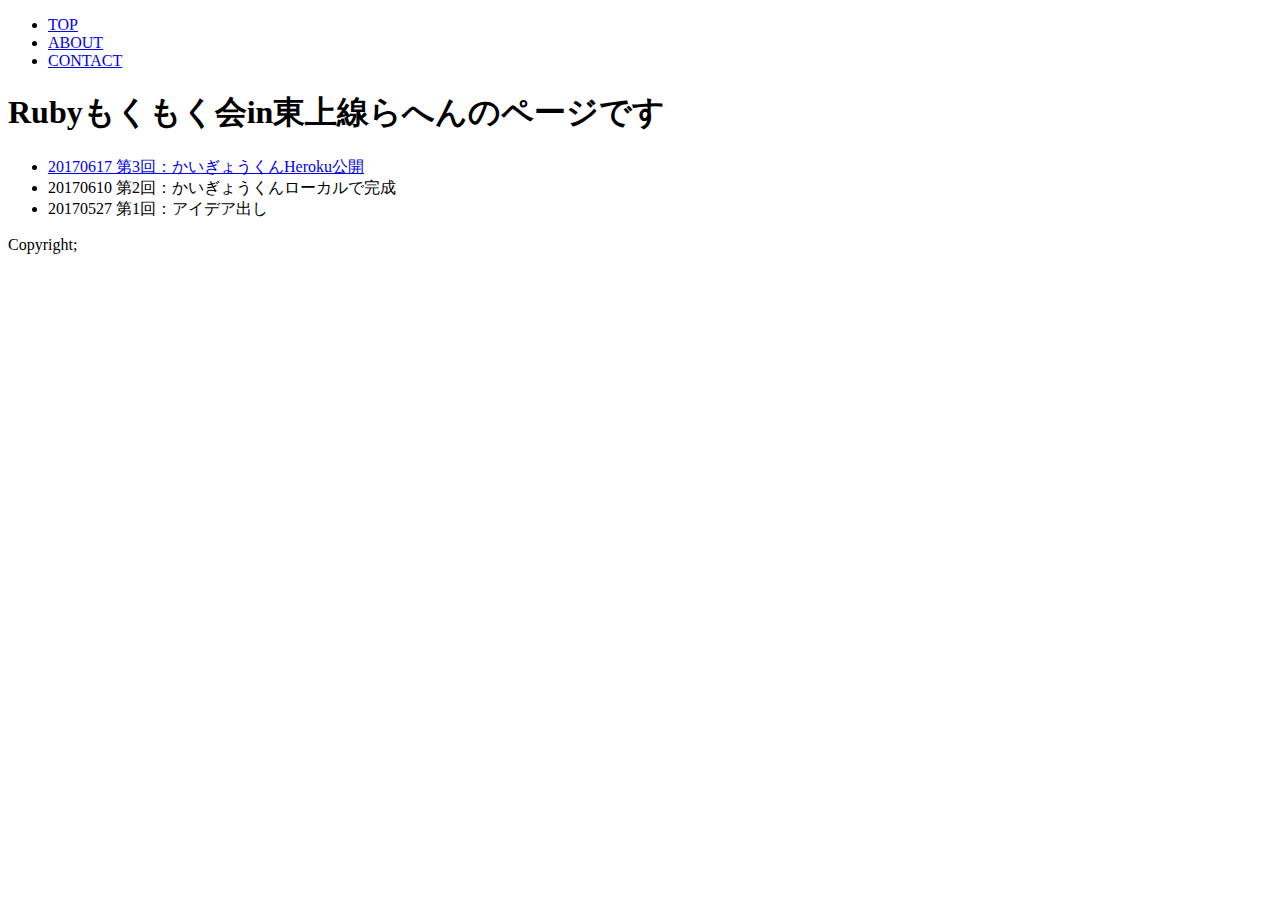
==== index.html @ ead69bad "css作成中" ====
<!DOCTYPE html>
<html lang="ja">
  <head>
    <meta charset="utf-8">
    <title>Rubyもくもく会in東上線らへん</title>
    <link href="https://fonts.googleapis.com/css?family=Montserrat" rel="stylesheet"> 
     <link rel="stylesheet" type=="css/moku.css">
  </head>
  <body>
    <header id="toppage">
      <nav>
        <ul>
          <li><a href="index.html">TOP</a></li>
          <li><a href="about.html">ABOUT</a></li>
          <li><a href="contact.html">CONTACT</a></li>
        </ul>
      </nab>
    </header>
    <main>
      <div class="listarea">
        <h1>Rubyもくもく会in東上線らへんのページです</h1>
        <ul>
          <li><a href="moku170617.html">20170617 第3回：かいぎょうくんHeroku公開</a></li>
          <li>20170610 第2回：かいぎょうくんローカルで完成</li>
          <li>20170527 第1回：アイデア出し</li>
        </ul>
      </div>
    </main>
    <footer>
      <p>Copyright;</p>
    </footer>
  </body>
</html>
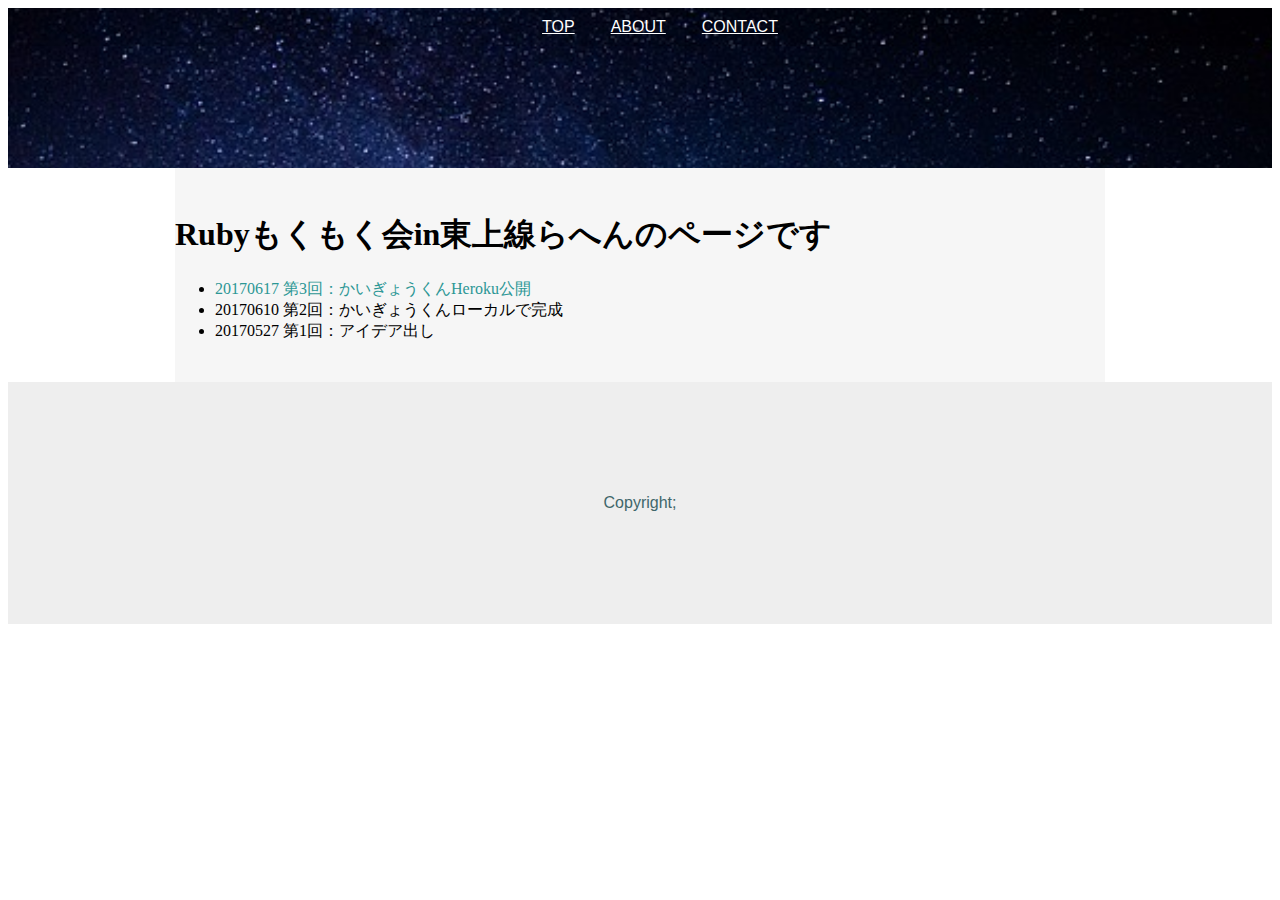
==== commit 0257ebf0: "about更新" ====
--- a/index.html
+++ b/index.html
@@ -3,8 +3,8 @@
   <head>
     <meta charset="utf-8">
     <title>Rubyもくもく会in東上線らへん</title>
-    <link href="https://fonts.googleapis.com/css?family=Montserrat" rel="stylesheet"> 
-     <link rel="stylesheet" type=="css/moku.css">
+   <!-- <link href="https://fonts.googleapis.com/css?family=Montserrat" rel="stylesheet"> -->
+    <link rel="stylesheet" href="css/moku.css">
   </head>
   <body>
     <header id="toppage">
--- a/css/moku.css
+++ b/css/moku.css
@@ -0,0 +1,190 @@
+@charset "UTF-8";
+
+/* 基本設定* /
+body {
+  font-size: 16px;
+  line-height: 1.7;
+  margin; 0;
+  padding; 0;
+  background-color: #EEE
+  text-shadow: 1px-1px 0 rgba(255,255,255,1);
+}
+
+section,article, aside, nav, header, main, footer { display: block; }
+
+h1,h2,h3,h4 {
+  font-family: "Montserrat",sans-serif;
+  font-weight: normal;
+}
+
+ul, li {
+  margin: 0;
+  padding: 0;
+  list-style: none;
+}
+
+a { text-decoration: none;}
+
+img { /* フルードイメージ対応 */
+  max-width: 100%;
+  height: auto;
+}
+
+.center { text-align: center; }
+
+
+/* ヘッダー */
+header {
+	width: 100%;
+	padding: 6em 0 4em;
+	background: url("../images/h1.jpg") no-repeat fixed center bottom / cover ;
+	position: relative;
+	text-align: center;
+	color: #FFF;
+}
+
+header nav {
+	background: rgba(0, 0, 0, 0.1) ;
+	padding: 10px 0; 
+	width: 100%;
+	position: absolute;
+	top:0;
+}
+header nav ul{
+	margin: auto;
+	text-align: center;
+}
+header nav ul li{
+	display: inline-block;
+}
+header nav ul li a{
+	color: #FFF;
+	font-family: "Montserrat",sans-serif;
+	font-size: 16px;
+	padding: 0 1em;
+}
+header h1 a {
+	color: #FFF;
+}
+
+
+main {
+	width: 100%;
+	max-width: 930px;
+	margin: 0 auto;
+	padding: 24px 0;
+  background-color: #F6F6F6;
+}
+
+/* リンク文字の色設定 */
+main a { color: #2c9795; }
+main a:link,
+main a:visited { text-decoration: none; }
+main a:hover, main a:active  { text-decoration: underline; }
+
+/* フッター
+ -------------------------------------------- */
+footer {
+	background-color: #EEE;
+	color: #40666a;
+	font-family: "Montserrat",sans-serif;
+	text-align:center;
+	width: 100%;
+	padding: 6em 0;
+}
+
+	
+
+/* カラムの設定
+ -------------------------------------------- */
+.row {
+	max-width: 930px;
+	margin: 0 auto 50px;
+}
+.row::after { 
+	content: ""; /* 疑似要素を作って */
+	clear: both; /* フロート解除 */
+	display: block;
+}
+.col {
+	float: left;
+	margin-left: 4%;
+}
+.col:first-child {margin-left: 0;}
+.harf {width: 48%;}
+.quarter {width: 22%;}
+
+
+/* 表の装飾
+ -------------------------------------------- */
+table {
+	border: 1px solid #ddd;
+	border-collapse: collapse;
+	border-spacing: 0;
+	width: 100%;
+}
+table th {
+	background: #F5F5F5;
+	border: solid #ddd;
+	border-width: 0 0 1px 1px;
+	font-weight: bold;
+	line-height: 120%;
+	padding: 30px 8px;
+	text-align: center;
+	width: 20%;
+}
+table td {
+	border: 1px solid #ddd;
+	border-width: 0 0 1px 1px;
+	padding: 30px 8px;
+	text-align: left;
+	width: 80%;
+}
+
+/* フォーム・ボタンの装飾
+ -------------------------------------------- */
+form .email,
+form .comment {
+	border: 1px solid #ddd;
+	box-sizing: border-box;
+	display: block;
+	font-size: 16px;
+	margin-bottom: 16px;
+	max-width: 100%;
+	padding: 8px;
+	width: 100%;
+}
+.button {
+	background-color: #f90;
+	border-bottom: medium none;
+	border-radius: 0.5em;
+	color: #fff;
+	cursor: pointer;
+	display: inline-block;
+	line-height: 1.7;
+	margin: 0 0 2em;
+	padding: .6em 2em;
+	position: relative;
+	text-decoration: none;
+}
+
+main a.button { color: #fff; }
+
+main a.button:hover,
+main a.button:active { text-decoration: none; }
+
+
+/* ----------------------
+ 画面の横幅が599px以下の場合に適用（スマートフォン用）
+ ---------------------- */
+@media screen and (max-width: 599px) {
+	.col {
+		float: none; /* フロート解除して縦一列に並べる */
+		margin-left: 0; /* 左のマージンを0にする */
+		width: auto; /* 横幅いっぱいに表示する（％指定をリセット） */
+	}
+	.row {
+		padding: 0 8px; /* 左右に8pxの余白を設ける */
+	}
+}
+
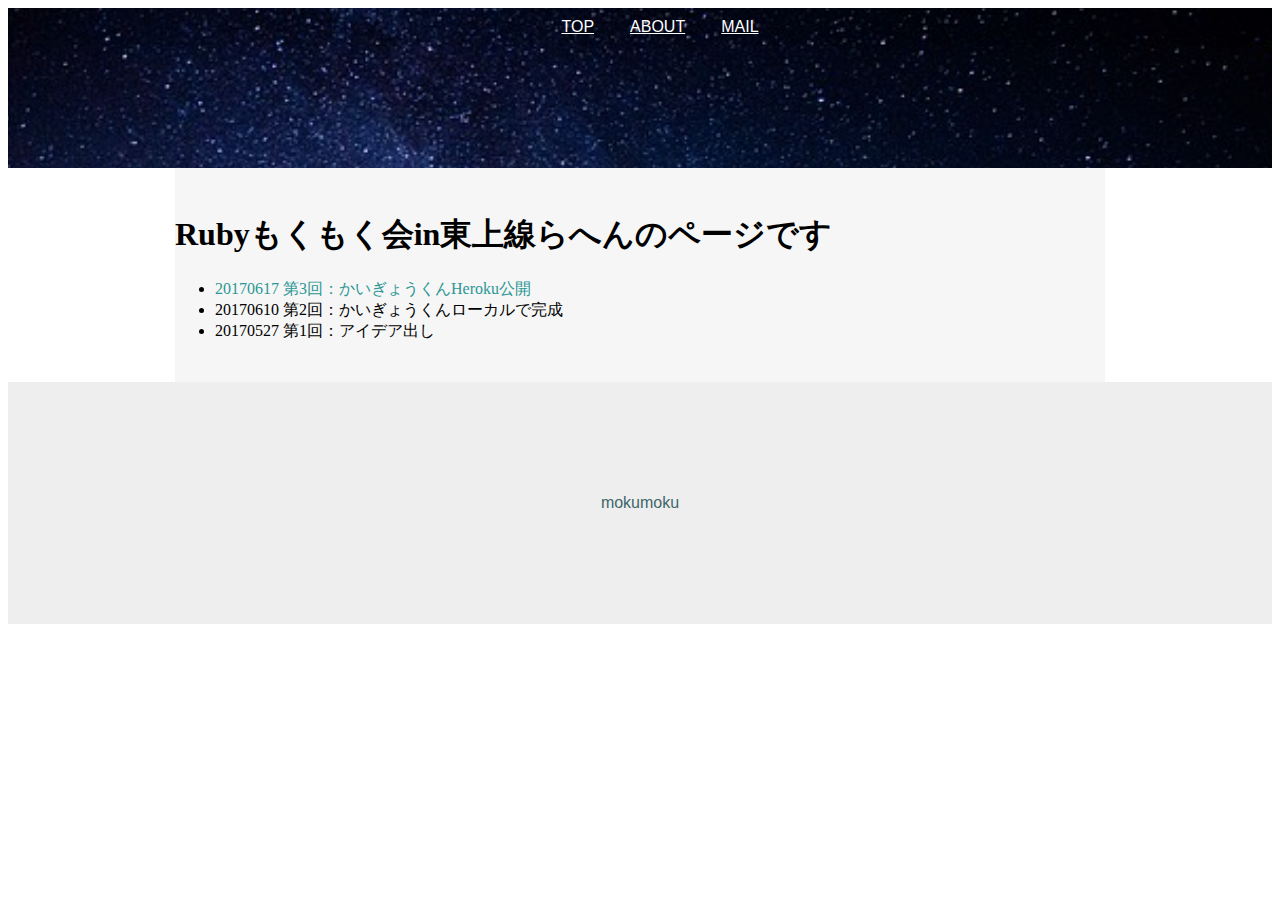
==== commit cec502cb: "微調整" ====
--- a/index.html
+++ b/index.html
@@ -7,12 +7,12 @@
     <link rel="stylesheet" href="css/moku.css">
   </head>
   <body>
-    <header id="toppage">
+    <header>
       <nav>
         <ul>
           <li><a href="index.html">TOP</a></li>
           <li><a href="about.html">ABOUT</a></li>
-          <li><a href="contact.html">CONTACT</a></li>
+          <li><a href="contact.html">MAIL</a></li>
         </ul>
       </nab>
     </header>
@@ -27,7 +27,7 @@
       </div>
     </main>
     <footer>
-      <p>Copyright;</p>
+      <p>mokumoku</p>
     </footer>
   </body>
 </html>
--- a/css/moku.css
+++ b/css/moku.css
@@ -69,10 +69,10 @@
 
 
 main {
-	width: 100%;
-	max-width: 930px;
-	margin: 0 auto;
-	padding: 24px 0;
+  width: 100%;
+  max-width: 930px;
+  margin: 0 auto;
+  padding: 24px 0;
   background-color: #F6F6F6;
 }
 
@@ -117,6 +117,7 @@
 
 /* 表の装飾
  -------------------------------------------- */
+/*
 table {
 	border: 1px solid #ddd;
 	border-collapse: collapse;
@@ -141,8 +142,11 @@
 	width: 80%;
 }
 
+*/
+
 /* フォーム・ボタンの装飾
  -------------------------------------------- */
+/*
 form .email,
 form .comment {
 	border: 1px solid #ddd;
@@ -173,6 +177,7 @@
 main a.button:hover,
 main a.button:active { text-decoration: none; }
 
+*/
 
 /* ----------------------
  画面の横幅が599px以下の場合に適用（スマートフォン用）
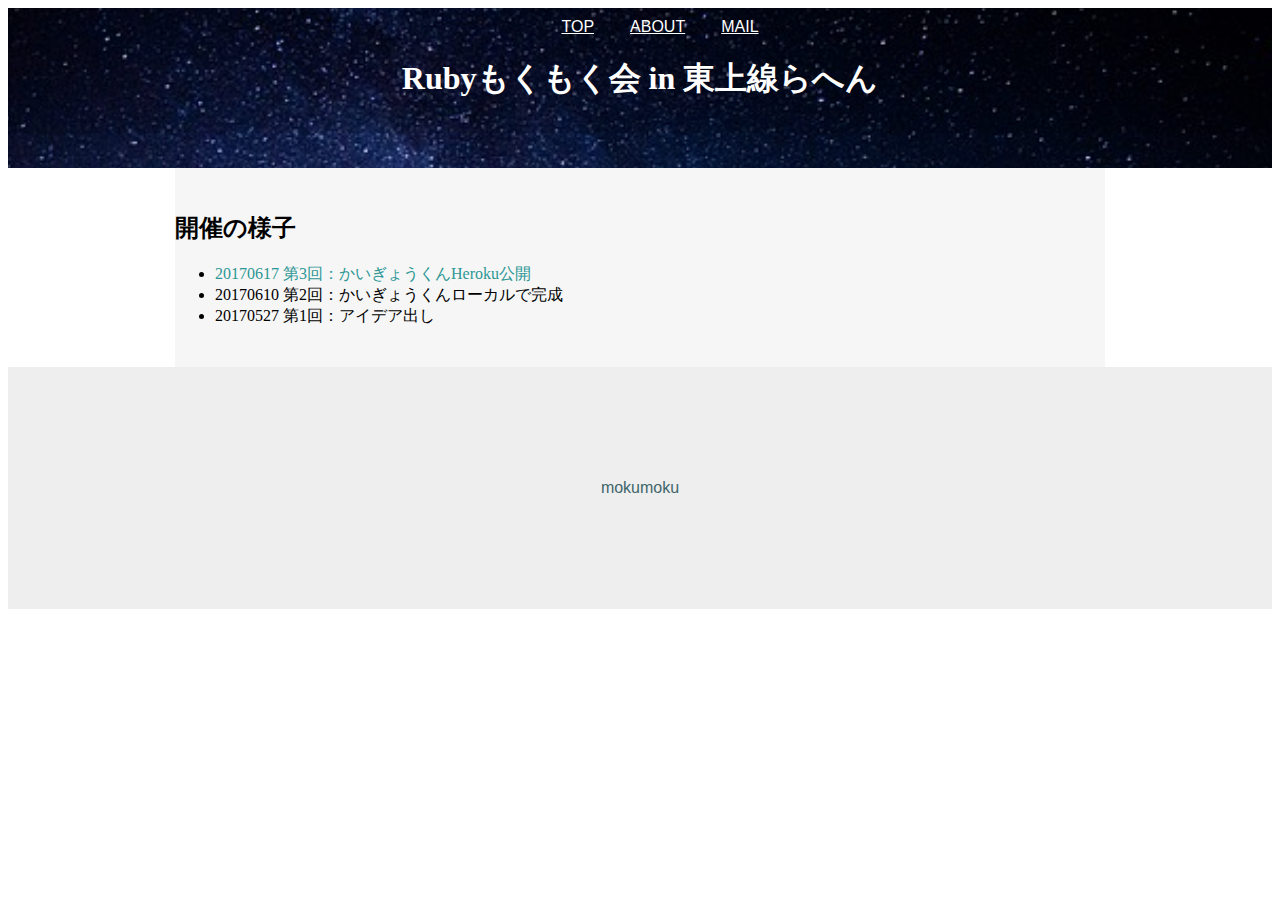
==== commit 3d6deed8: "ヘッダーにタイトルを表示" ====
--- a/index.html
+++ b/index.html
@@ -15,10 +15,11 @@
           <li><a href="contact.html">MAIL</a></li>
         </ul>
       </nab>
+      <h1>Rubyもくもく会 in 東上線らへん</h1>
     </header>
     <main>
       <div class="listarea">
-        <h1>Rubyもくもく会in東上線らへんのページです</h1>
+        <h2>開催の様子</h2>
         <ul>
           <li><a href="moku170617.html">20170617 第3回：かいぎょうくんHeroku公開</a></li>
           <li>20170610 第2回：かいぎょうくんローカルで完成</li>
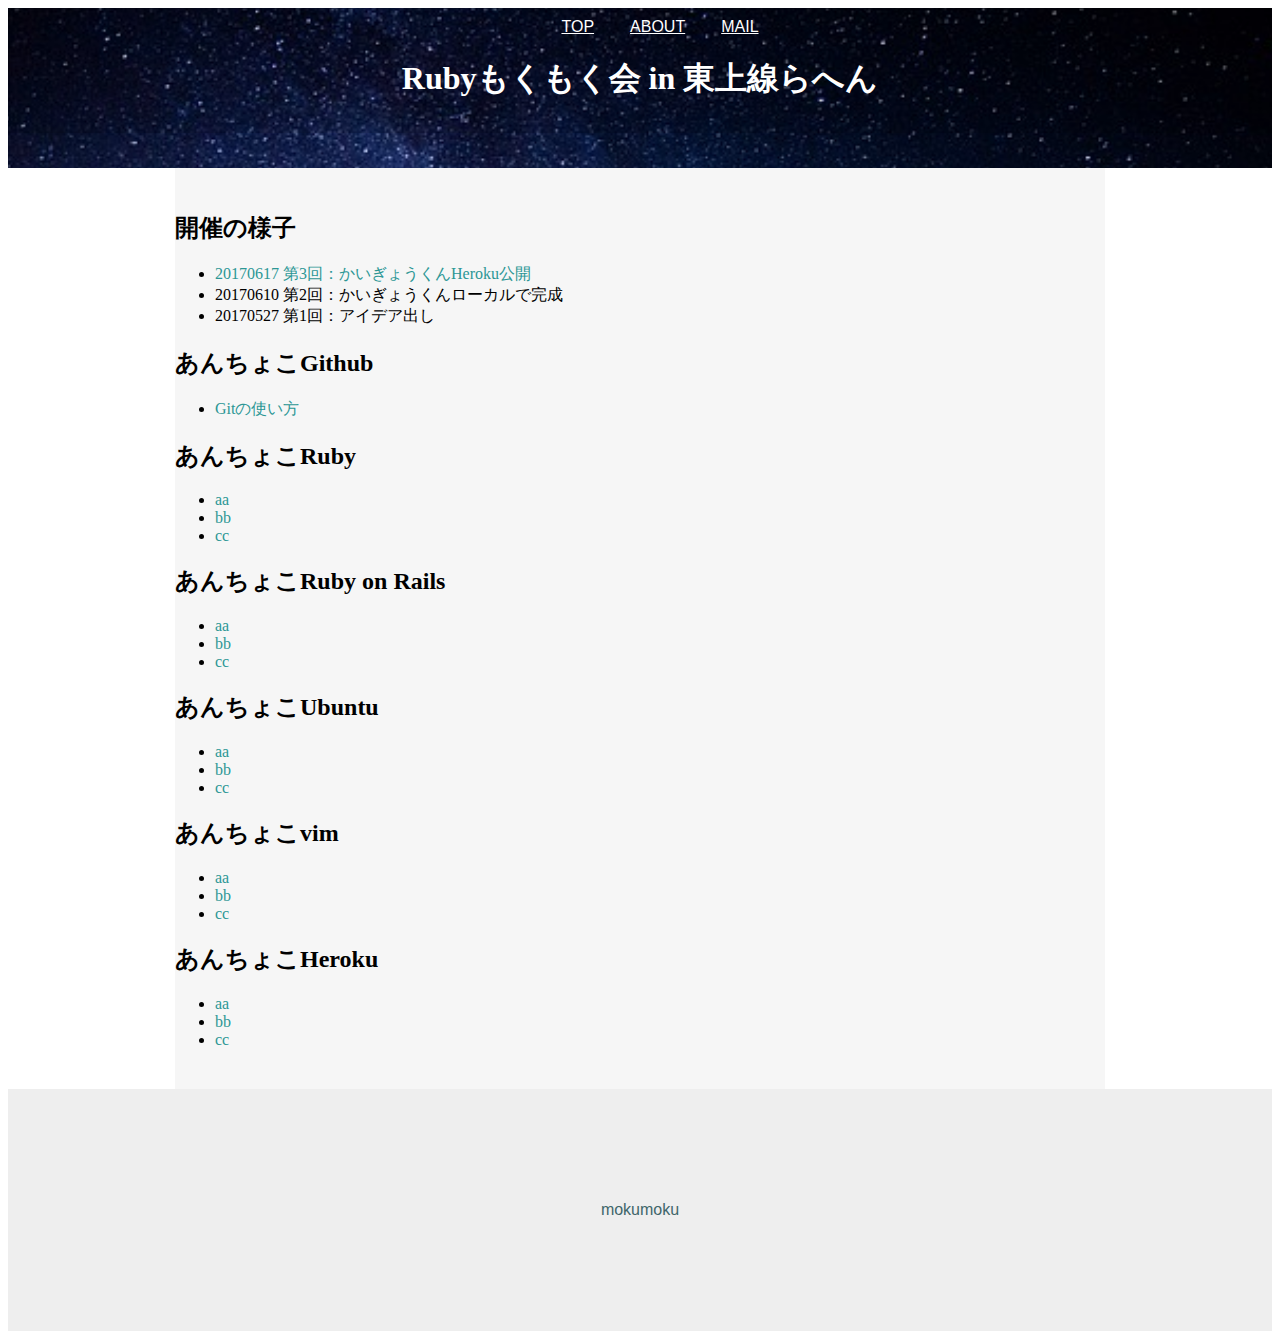
==== commit 3b2ba3bc: "Gitページ追加" ====
--- a/index.html
+++ b/index.html
@@ -26,6 +26,61 @@
           <li>20170527 第1回：アイデア出し</li>
         </ul>
       </div>
+
+      <div>
+        <h2>あんちょこGithub</h2>
+	      <ul>
+          <li><a href="github01.html">Gitの使い方</a></li>
+          
+      </ul>
+      </div>
+
+      <div>
+        <h2>あんちょこRuby</h2>
+        <ul>
+          <li><a href="">aa</a></li>
+          <li><a href="">bb</a></li>
+	        <li><a href="">cc</a></li> 
+      </ul>
+      </div>
+
+      <div>
+        <h2>あんちょこRuby on Rails</h2>
+	      <ul>
+          <li><a href="">aa</a></li>
+          <li><a href="">bb</a></li>
+	        <li><a href="">cc</a></li> 
+        </ul>
+      </div>
+
+      <div>
+        <h2>あんちょこUbuntu</h2>
+	      <ul>
+          <li><a href="">aa</a></li>
+          <li><a href="">bb</a></li>
+	        <li><a href="">cc</a></li> 
+      </ul>
+      </div>
+
+      <div>
+        <h2>あんちょこvim</h2>
+	      <ul>
+          <li><a href="">aa</a></li>
+          <li><a href="">bb</a></li>
+	        <li><a href="">cc</a></li> 
+      </ul>
+      </div>
+
+
+      <div>
+        <h2>あんちょこHeroku</h2>
+	      <ul>
+          <li><a href="">aa</a></li>
+          <li><a href="">bb</a></li>
+	        <li><a href="">cc</a></li> 
+      </ul>
+      </div>
+
     </main>
     <footer>
       <p>mokumoku</p>
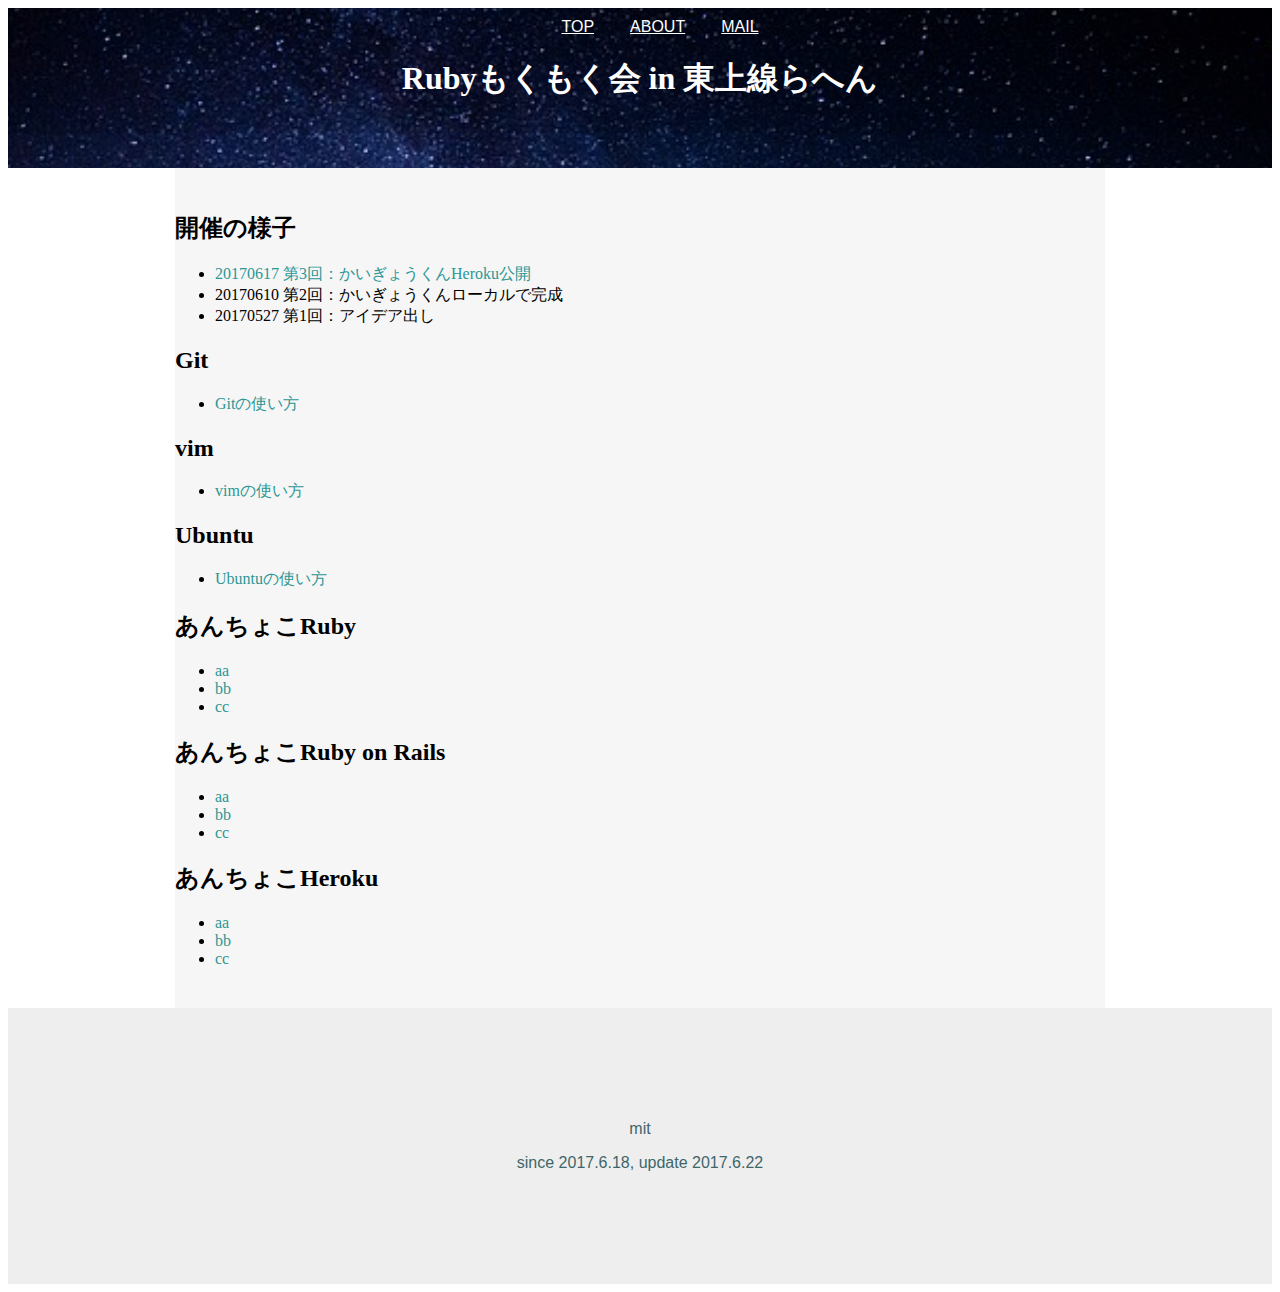
==== commit 40d8ad2d: "使い方追記" ====
--- a/index.html
+++ b/index.html
@@ -28,10 +28,24 @@
       </div>
 
       <div>
-        <h2>あんちょこGithub</h2>
+        <h2>Git</h2>
 	      <ul>
-          <li><a href="github01.html">Gitの使い方</a></li>
+          <li><a href="git01.html">Gitの使い方</a></li>
           
+      </ul>
+      </div>
+      
+      <div>
+        <h2>vim</h2>
+	      <ul>
+          <li><a href="vim01.html">vimの使い方</a></li>
+      </ul>
+      </div>
+
+      <div>
+        <h2>Ubuntu</h2>
+	      <ul>
+          <li><a href="ubuntu01.html">Ubuntuの使い方</a></li>
       </ul>
       </div>
 
@@ -53,25 +67,7 @@
         </ul>
       </div>
 
-      <div>
-        <h2>あんちょこUbuntu</h2>
-	      <ul>
-          <li><a href="">aa</a></li>
-          <li><a href="">bb</a></li>
-	        <li><a href="">cc</a></li> 
-      </ul>
-      </div>
-
-      <div>
-        <h2>あんちょこvim</h2>
-	      <ul>
-          <li><a href="">aa</a></li>
-          <li><a href="">bb</a></li>
-	        <li><a href="">cc</a></li> 
-      </ul>
-      </div>
-
-
+      
       <div>
         <h2>あんちょこHeroku</h2>
 	      <ul>
@@ -83,7 +79,8 @@
 
     </main>
     <footer>
-      <p>mokumoku</p>
+      <p>mit</p>
+      <p>since 2017.6.18, update 2017.6.22</p>
     </footer>
   </body>
 </html>
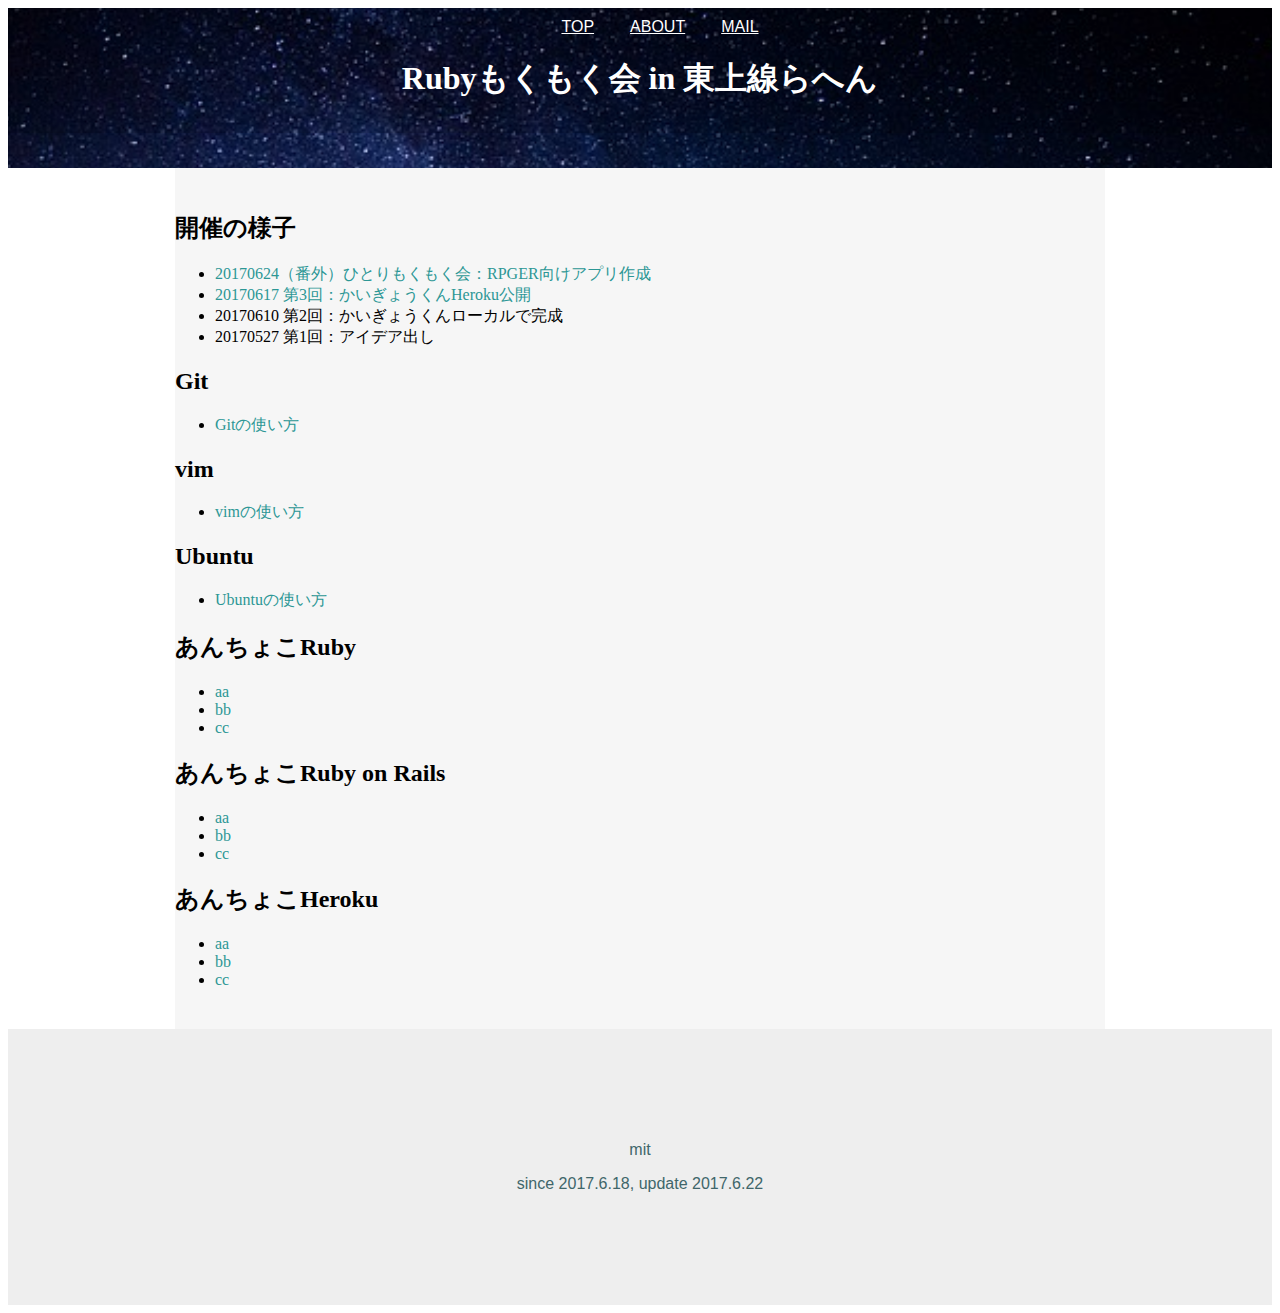
==== commit 3d0883dc: "moku170624add" ====
--- a/index.html
+++ b/index.html
@@ -21,6 +21,7 @@
       <div class="listarea">
         <h2>開催の様子</h2>
         <ul>
+          <li><a href="moku170624.html">20170624（番外）ひとりもくもく会：RPGER向けアプリ作成</a></li>
           <li><a href="moku170617.html">20170617 第3回：かいぎょうくんHeroku公開</a></li>
           <li>20170610 第2回：かいぎょうくんローカルで完成</li>
           <li>20170527 第1回：アイデア出し</li>
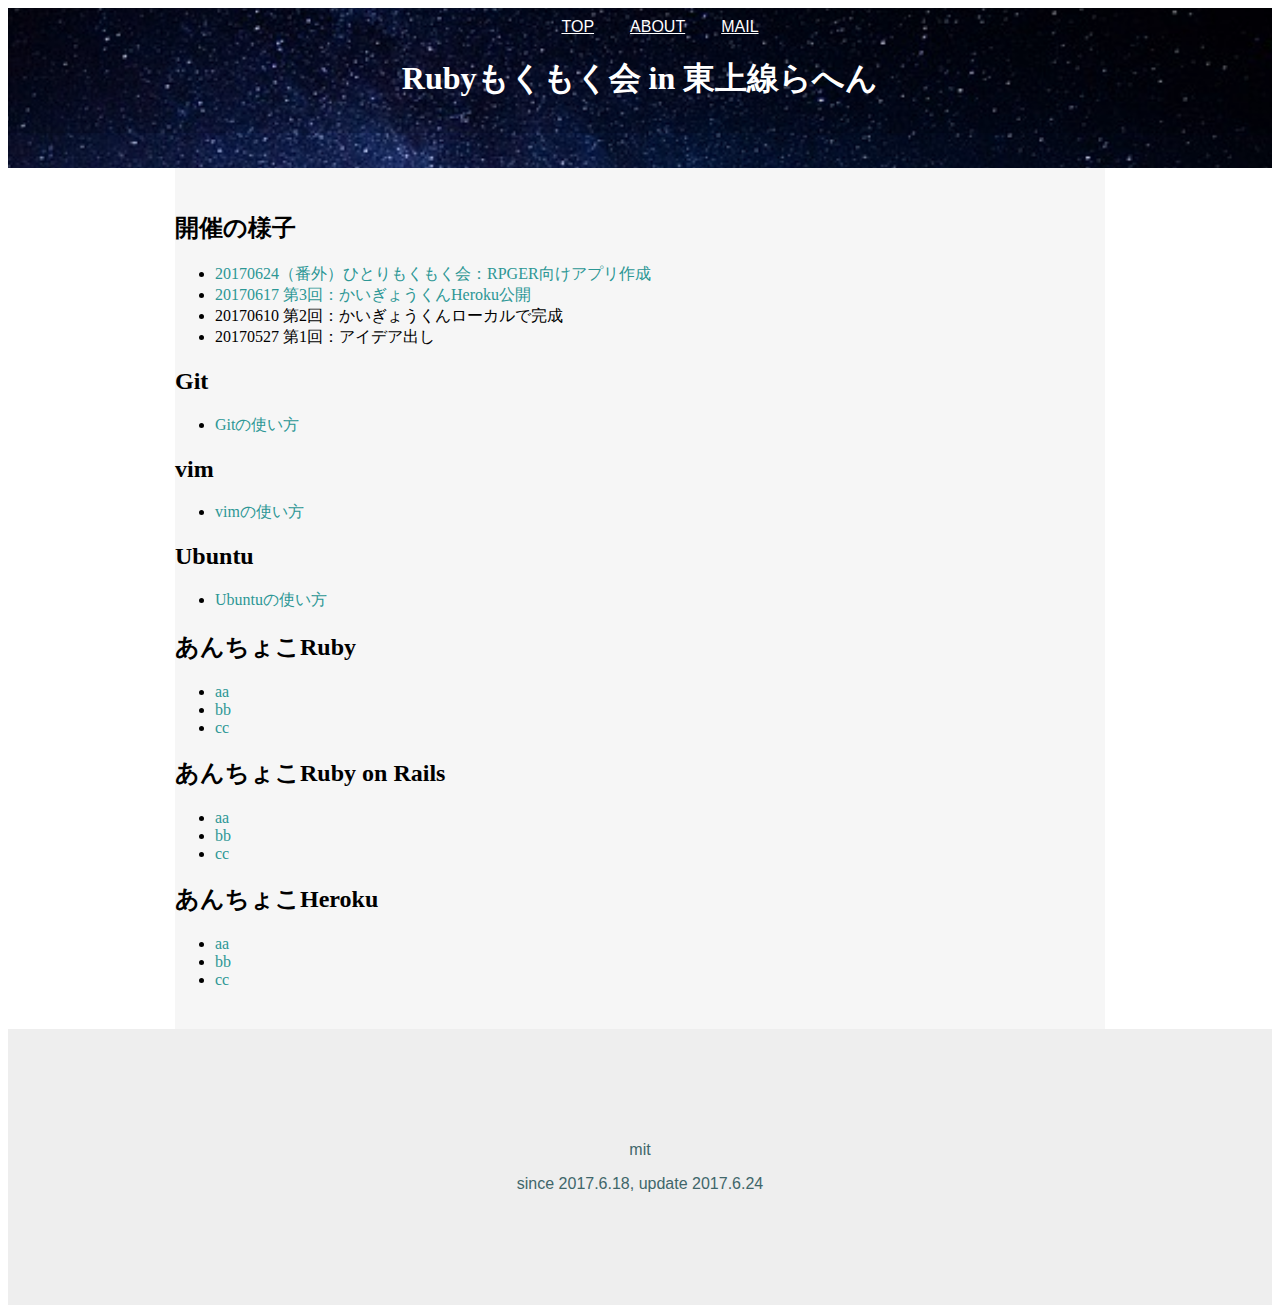
==== commit 01a30afc: "moku170624" ====
--- a/index.html
+++ b/index.html
@@ -81,7 +81,7 @@
     </main>
     <footer>
       <p>mit</p>
-      <p>since 2017.6.18, update 2017.6.22</p>
+      <p>since 2017.6.18, update 2017.6.24</p>
     </footer>
   </body>
 </html>
